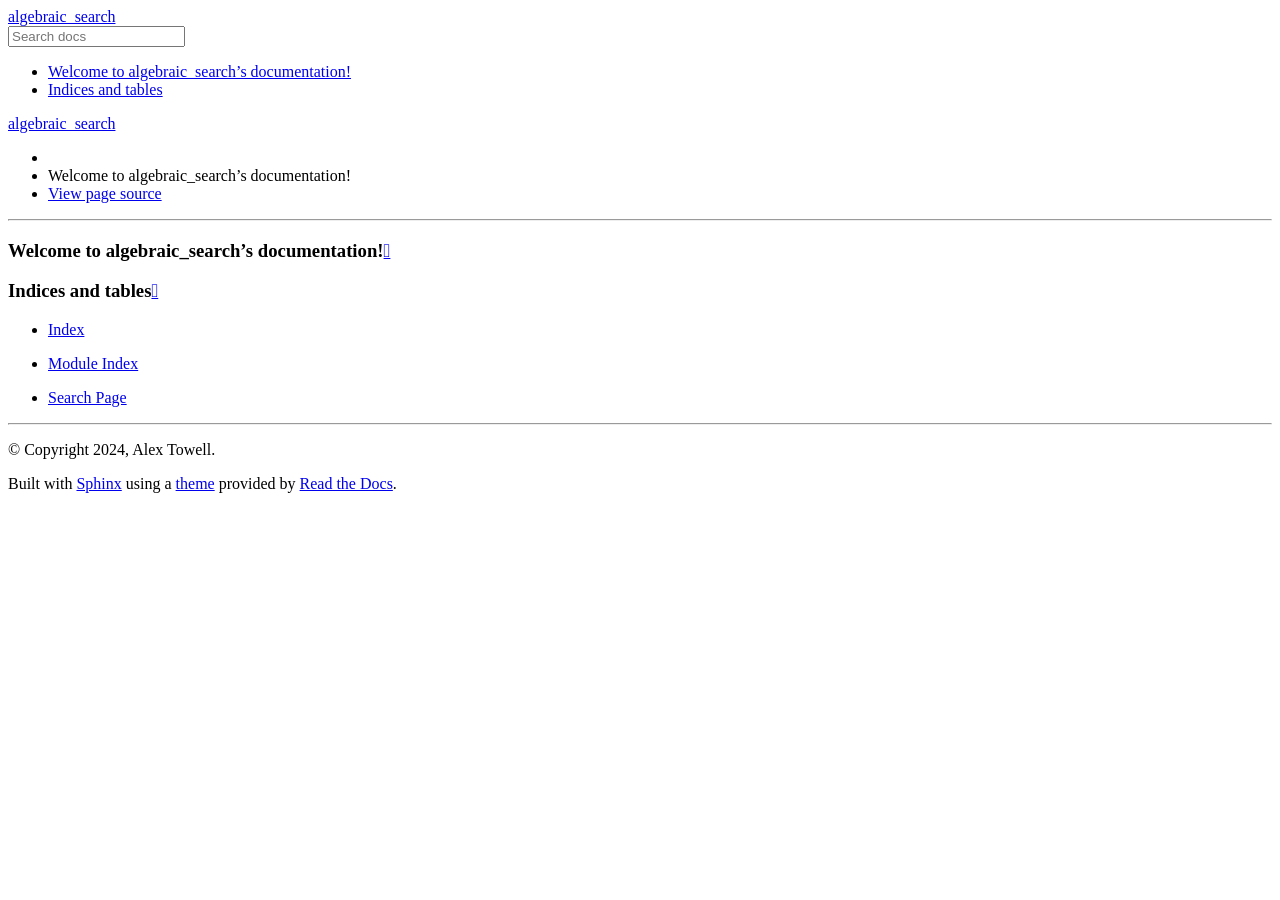
==== _build/html/index.html @ 529e63c7 "docstring stuff using sphinx" ====
<!DOCTYPE html>
<html class="writer-html5" lang="en">
<head>
  <meta charset="utf-8" /><meta name="generator" content="Docutils 0.18.1: http://docutils.sourceforge.net/" />

  <meta name="viewport" content="width=device-width, initial-scale=1.0" />
  <title>Welcome to algebraic_search’s documentation! &mdash; algebraic_search 0.1.0 documentation</title>
      <link rel="stylesheet" type="text/css" href="_static/pygments.css" />
      <link rel="stylesheet" type="text/css" href="_static/css/theme.css" />

  
  <!--[if lt IE 9]>
    <script src="_static/js/html5shiv.min.js"></script>
  <![endif]-->
  
        <script data-url_root="./" id="documentation_options" src="_static/documentation_options.js"></script>
        <script src="_static/jquery.js"></script>
        <script src="_static/underscore.js"></script>
        <script src="_static/_sphinx_javascript_frameworks_compat.js"></script>
        <script src="_static/doctools.js"></script>
    <script src="_static/js/theme.js"></script>
    <link rel="index" title="Index" href="genindex.html" />
    <link rel="search" title="Search" href="search.html" /> 
</head>

<body class="wy-body-for-nav"> 
  <div class="wy-grid-for-nav">
    <nav data-toggle="wy-nav-shift" class="wy-nav-side">
      <div class="wy-side-scroll">
        <div class="wy-side-nav-search" >

          
          
          <a href="#" class="icon icon-home">
            algebraic_search
          </a>
<div role="search">
  <form id="rtd-search-form" class="wy-form" action="search.html" method="get">
    <input type="text" name="q" placeholder="Search docs" aria-label="Search docs" />
    <input type="hidden" name="check_keywords" value="yes" />
    <input type="hidden" name="area" value="default" />
  </form>
</div>
        </div><div class="wy-menu wy-menu-vertical" data-spy="affix" role="navigation" aria-label="Navigation menu">
              <!-- Local TOC -->
              <div class="local-toc"><ul>
<li><a class="reference internal" href="#">Welcome to algebraic_search’s documentation!</a></li>
<li><a class="reference internal" href="#indices-and-tables">Indices and tables</a></li>
</ul>
</div>
        </div>
      </div>
    </nav>

    <section data-toggle="wy-nav-shift" class="wy-nav-content-wrap"><nav class="wy-nav-top" aria-label="Mobile navigation menu" >
          <i data-toggle="wy-nav-top" class="fa fa-bars"></i>
          <a href="#">algebraic_search</a>
      </nav>

      <div class="wy-nav-content">
        <div class="rst-content">
          <div role="navigation" aria-label="Page navigation">
  <ul class="wy-breadcrumbs">
      <li><a href="#" class="icon icon-home" aria-label="Home"></a></li>
      <li class="breadcrumb-item active">Welcome to algebraic_search’s documentation!</li>
      <li class="wy-breadcrumbs-aside">
            <a href="_sources/index.rst.txt" rel="nofollow"> View page source</a>
      </li>
  </ul>
  <hr/>
</div>
          <div role="main" class="document" itemscope="itemscope" itemtype="http://schema.org/Article">
           <div itemprop="articleBody">
             
  <section id="welcome-to-algebraic-search-s-documentation">
<h1>Welcome to algebraic_search’s documentation!<a class="headerlink" href="#welcome-to-algebraic-search-s-documentation" title="Permalink to this heading"></a></h1>
<div class="toctree-wrapper compound">
</div>
</section>
<section id="indices-and-tables">
<h1>Indices and tables<a class="headerlink" href="#indices-and-tables" title="Permalink to this heading"></a></h1>
<ul class="simple">
<li><p><a class="reference internal" href="genindex.html"><span class="std std-ref">Index</span></a></p></li>
<li><p><a class="reference internal" href="py-modindex.html"><span class="std std-ref">Module Index</span></a></p></li>
<li><p><a class="reference internal" href="search.html"><span class="std std-ref">Search Page</span></a></p></li>
</ul>
</section>


           </div>
          </div>
          <footer>

  <hr/>

  <div role="contentinfo">
    <p>&#169; Copyright 2024, Alex Towell.</p>
  </div>

  Built with <a href="https://www.sphinx-doc.org/">Sphinx</a> using a
    <a href="https://github.com/readthedocs/sphinx_rtd_theme">theme</a>
    provided by <a href="https://readthedocs.org">Read the Docs</a>.
   

</footer>
        </div>
      </div>
    </section>
  </div>
  <script>
      jQuery(function () {
          SphinxRtdTheme.Navigation.enable(true);
      });
  </script> 

</body>
</html>
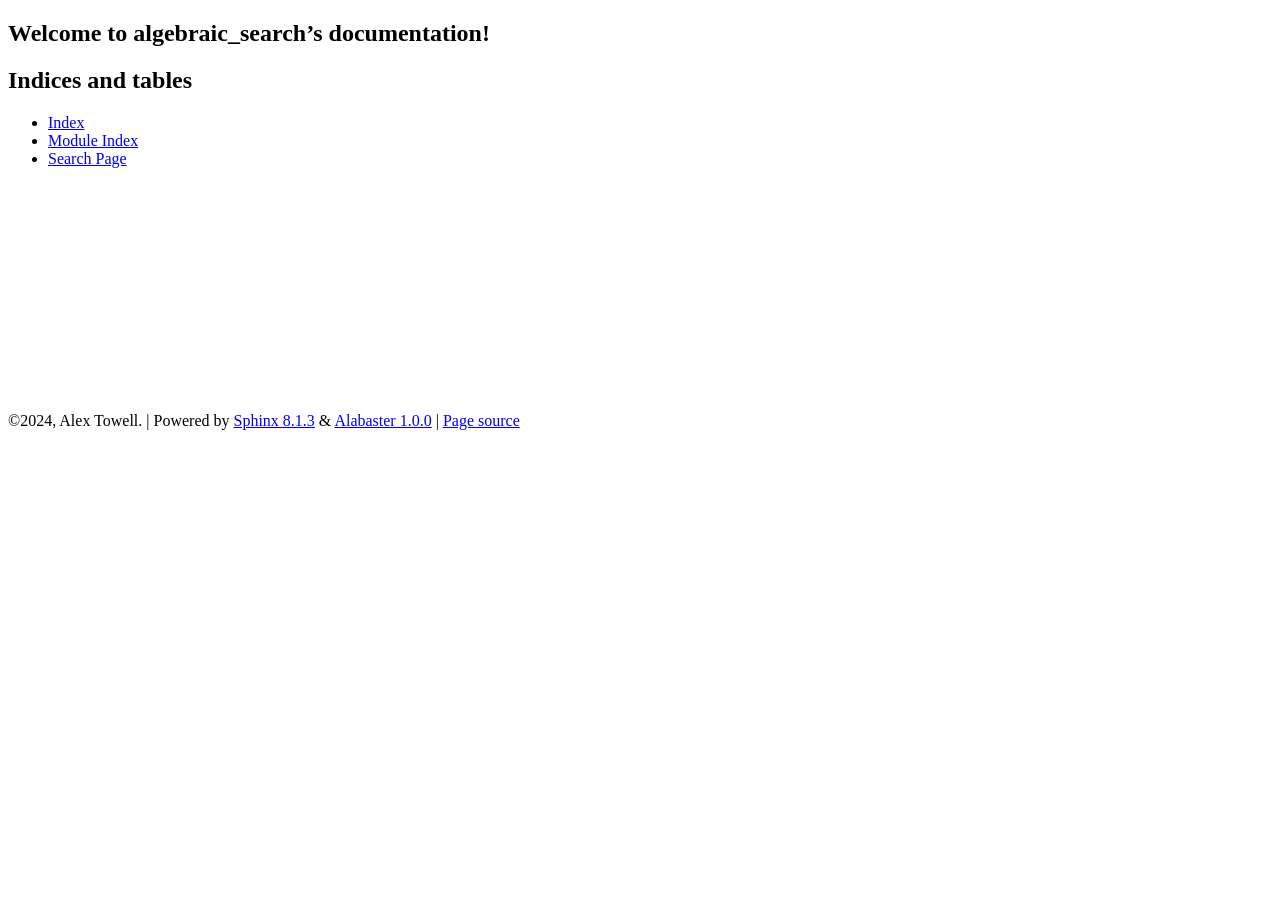
==== commit 39fc95c0: "built docs" ====
--- a/_build/html/index.html
+++ b/_build/html/index.html
@@ -1,84 +1,43 @@
 <!DOCTYPE html>
-<html class="writer-html5" lang="en">
-<head>
-  <meta charset="utf-8" /><meta name="generator" content="Docutils 0.18.1: http://docutils.sourceforge.net/" />
 
-  <meta name="viewport" content="width=device-width, initial-scale=1.0" />
-  <title>Welcome to algebraic_search’s documentation! &mdash; algebraic_search 0.1.0 documentation</title>
-      <link rel="stylesheet" type="text/css" href="_static/pygments.css" />
-      <link rel="stylesheet" type="text/css" href="_static/css/theme.css" />
+<html lang="en" data-content_root="./">
+  <head>
+    <meta charset="utf-8" />
+    <meta name="viewport" content="width=device-width, initial-scale=1.0" /><meta name="viewport" content="width=device-width, initial-scale=1" />
+
+    <title>Welcome to algebraic_search’s documentation! &#8212; algebraic_search 0.1.0 documentation</title>
+    <link rel="stylesheet" type="text/css" href="_static/pygments.css?v=d1102ebc" />
+    <link rel="stylesheet" type="text/css" href="_static/basic.css?v=686e5160" />
+    <link rel="stylesheet" type="text/css" href="_static/alabaster.css?v=27fed22d" />
+    <script src="_static/documentation_options.js?v=01f34227"></script>
+    <script src="_static/doctools.js?v=9bcbadda"></script>
+    <script src="_static/sphinx_highlight.js?v=dc90522c"></script>
+    <link rel="index" title="Index" href="genindex.html" />
+    <link rel="search" title="Search" href="search.html" />
+   
+  <link rel="stylesheet" href="_static/custom.css" type="text/css" />
+  
 
   
-  <!--[if lt IE 9]>
-    <script src="_static/js/html5shiv.min.js"></script>
-  <![endif]-->
   
-        <script data-url_root="./" id="documentation_options" src="_static/documentation_options.js"></script>
-        <script src="_static/jquery.js"></script>
-        <script src="_static/underscore.js"></script>
-        <script src="_static/_sphinx_javascript_frameworks_compat.js"></script>
-        <script src="_static/doctools.js"></script>
-    <script src="_static/js/theme.js"></script>
-    <link rel="index" title="Index" href="genindex.html" />
-    <link rel="search" title="Search" href="search.html" /> 
-</head>
 
-<body class="wy-body-for-nav"> 
-  <div class="wy-grid-for-nav">
-    <nav data-toggle="wy-nav-shift" class="wy-nav-side">
-      <div class="wy-side-scroll">
-        <div class="wy-side-nav-search" >
+  </head><body>
+  
 
+    <div class="document">
+      <div class="documentwrapper">
+        <div class="bodywrapper">
           
-          
-          <a href="#" class="icon icon-home">
-            algebraic_search
-          </a>
-<div role="search">
-  <form id="rtd-search-form" class="wy-form" action="search.html" method="get">
-    <input type="text" name="q" placeholder="Search docs" aria-label="Search docs" />
-    <input type="hidden" name="check_keywords" value="yes" />
-    <input type="hidden" name="area" value="default" />
-  </form>
-</div>
-        </div><div class="wy-menu wy-menu-vertical" data-spy="affix" role="navigation" aria-label="Navigation menu">
-              <!-- Local TOC -->
-              <div class="local-toc"><ul>
-<li><a class="reference internal" href="#">Welcome to algebraic_search’s documentation!</a></li>
-<li><a class="reference internal" href="#indices-and-tables">Indices and tables</a></li>
-</ul>
-</div>
-        </div>
-      </div>
-    </nav>
 
-    <section data-toggle="wy-nav-shift" class="wy-nav-content-wrap"><nav class="wy-nav-top" aria-label="Mobile navigation menu" >
-          <i data-toggle="wy-nav-top" class="fa fa-bars"></i>
-          <a href="#">algebraic_search</a>
-      </nav>
-
-      <div class="wy-nav-content">
-        <div class="rst-content">
-          <div role="navigation" aria-label="Page navigation">
-  <ul class="wy-breadcrumbs">
-      <li><a href="#" class="icon icon-home" aria-label="Home"></a></li>
-      <li class="breadcrumb-item active">Welcome to algebraic_search’s documentation!</li>
-      <li class="wy-breadcrumbs-aside">
-            <a href="_sources/index.rst.txt" rel="nofollow"> View page source</a>
-      </li>
-  </ul>
-  <hr/>
-</div>
-          <div role="main" class="document" itemscope="itemscope" itemtype="http://schema.org/Article">
-           <div itemprop="articleBody">
-             
+          <div class="body" role="main">
+            
   <section id="welcome-to-algebraic-search-s-documentation">
-<h1>Welcome to algebraic_search’s documentation!<a class="headerlink" href="#welcome-to-algebraic-search-s-documentation" title="Permalink to this heading"></a></h1>
+<h1>Welcome to algebraic_search’s documentation!<a class="headerlink" href="#welcome-to-algebraic-search-s-documentation" title="Link to this heading">¶</a></h1>
 <div class="toctree-wrapper compound">
 </div>
 </section>
 <section id="indices-and-tables">
-<h1>Indices and tables<a class="headerlink" href="#indices-and-tables" title="Permalink to this heading"></a></h1>
+<h1>Indices and tables<a class="headerlink" href="#indices-and-tables" title="Link to this heading">¶</a></h1>
 <ul class="simple">
 <li><p><a class="reference internal" href="genindex.html"><span class="std std-ref">Index</span></a></p></li>
 <li><p><a class="reference internal" href="py-modindex.html"><span class="std std-ref">Module Index</span></a></p></li>
@@ -87,31 +46,65 @@
 </section>
 
 
-           </div>
           </div>
-          <footer>
-
-  <hr/>
-
-  <div role="contentinfo">
-    <p>&#169; Copyright 2024, Alex Towell.</p>
-  </div>
-
-  Built with <a href="https://www.sphinx-doc.org/">Sphinx</a> using a
-    <a href="https://github.com/readthedocs/sphinx_rtd_theme">theme</a>
-    provided by <a href="https://readthedocs.org">Read the Docs</a>.
-   
-
-</footer>
+          
         </div>
       </div>
-    </section>
-  </div>
-  <script>
-      jQuery(function () {
-          SphinxRtdTheme.Navigation.enable(true);
-      });
-  </script> 
+      <div class="sphinxsidebar" role="navigation" aria-label="Main">
+        <div class="sphinxsidebarwrapper">
+<h1 class="logo"><a href="#">algebraic_search</a></h1>
 
-</body>
+
+
+
+
+
+
+
+
+<search id="searchbox" style="display: none" role="search">
+    <div class="searchformwrapper">
+    <form class="search" action="search.html" method="get">
+      <input type="text" name="q" aria-labelledby="searchlabel" autocomplete="off" autocorrect="off" autocapitalize="off" spellcheck="false" placeholder="Search"/>
+      <input type="submit" value="Go" />
+    </form>
+    </div>
+</search>
+<script>document.getElementById('searchbox').style.display = "block"</script><h3>Navigation</h3>
+
+<div class="relations">
+<h3>Related Topics</h3>
+<ul>
+  <li><a href="#">Documentation overview</a><ul>
+  </ul></li>
+</ul>
+</div>
+
+
+
+
+
+
+
+
+        </div>
+      </div>
+      <div class="clearer"></div>
+    </div>
+    <div class="footer">
+      &#169;2024, Alex Towell.
+      
+      |
+      Powered by <a href="https://www.sphinx-doc.org/">Sphinx 8.1.3</a>
+      &amp; <a href="https://alabaster.readthedocs.io">Alabaster 1.0.0</a>
+      
+      |
+      <a href="_sources/index.rst.txt"
+          rel="nofollow">Page source</a>
+    </div>
+
+    
+
+    
+  </body>
 </html>
--- a/_build/html/_static/basic.css
+++ b/_build/html/_static/basic.css
@@ -0,0 +1,914 @@
+/*
+ * Sphinx stylesheet -- basic theme.
+ */
+
+/* -- main layout ----------------------------------------------------------- */
+
+div.clearer {
+    clear: both;
+}
+
+div.section::after {
+    display: block;
+    content: '';
+    clear: left;
+}
+
+/* -- relbar ---------------------------------------------------------------- */
+
+div.related {
+    width: 100%;
+    font-size: 90%;
+}
+
+div.related h3 {
+    display: none;
+}
+
+div.related ul {
+    margin: 0;
+    padding: 0 0 0 10px;
+    list-style: none;
+}
+
+div.related li {
+    display: inline;
+}
+
+div.related li.right {
+    float: right;
+    margin-right: 5px;
+}
+
+/* -- sidebar --------------------------------------------------------------- */
+
+div.sphinxsidebarwrapper {
+    padding: 10px 5px 0 10px;
+}
+
+div.sphinxsidebar {
+    float: left;
+    width: 230px;
+    margin-left: -100%;
+    font-size: 90%;
+    word-wrap: break-word;
+    overflow-wrap : break-word;
+}
+
+div.sphinxsidebar ul {
+    list-style: none;
+}
+
+div.sphinxsidebar ul ul,
+div.sphinxsidebar ul.want-points {
+    margin-left: 20px;
+    list-style: square;
+}
+
+div.sphinxsidebar ul ul {
+    margin-top: 0;
+    margin-bottom: 0;
+}
+
+div.sphinxsidebar form {
+    margin-top: 10px;
+}
+
+div.sphinxsidebar input {
+    border: 1px solid #98dbcc;
+    font-family: sans-serif;
+    font-size: 1em;
+}
+
+div.sphinxsidebar #searchbox form.search {
+    overflow: hidden;
+}
+
+div.sphinxsidebar #searchbox input[type="text"] {
+    float: left;
+    width: 80%;
+    padding: 0.25em;
+    box-sizing: border-box;
+}
+
+div.sphinxsidebar #searchbox input[type="submit"] {
+    float: left;
+    width: 20%;
+    border-left: none;
+    padding: 0.25em;
+    box-sizing: border-box;
+}
+
+
+img {
+    border: 0;
+    max-width: 100%;
+}
+
+/* -- search page ----------------------------------------------------------- */
+
+ul.search {
+    margin-top: 10px;
+}
+
+ul.search li {
+    padding: 5px 0;
+}
+
+ul.search li a {
+    font-weight: bold;
+}
+
+ul.search li p.context {
+    color: #888;
+    margin: 2px 0 0 30px;
+    text-align: left;
+}
+
+ul.keywordmatches li.goodmatch a {
+    font-weight: bold;
+}
+
+/* -- index page ------------------------------------------------------------ */
+
+table.contentstable {
+    width: 90%;
+    margin-left: auto;
+    margin-right: auto;
+}
+
+table.contentstable p.biglink {
+    line-height: 150%;
+}
+
+a.biglink {
+    font-size: 1.3em;
+}
+
+span.linkdescr {
+    font-style: italic;
+    padding-top: 5px;
+    font-size: 90%;
+}
+
+/* -- general index --------------------------------------------------------- */
+
+table.indextable {
+    width: 100%;
+}
+
+table.indextable td {
+    text-align: left;
+    vertical-align: top;
+}
+
+table.indextable ul {
+    margin-top: 0;
+    margin-bottom: 0;
+    list-style-type: none;
+}
+
+table.indextable > tbody > tr > td > ul {
+    padding-left: 0em;
+}
+
+table.indextable tr.pcap {
+    height: 10px;
+}
+
+table.indextable tr.cap {
+    margin-top: 10px;
+    background-color: #f2f2f2;
+}
+
+img.toggler {
+    margin-right: 3px;
+    margin-top: 3px;
+    cursor: pointer;
+}
+
+div.modindex-jumpbox {
+    border-top: 1px solid #ddd;
+    border-bottom: 1px solid #ddd;
+    margin: 1em 0 1em 0;
+    padding: 0.4em;
+}
+
+div.genindex-jumpbox {
+    border-top: 1px solid #ddd;
+    border-bottom: 1px solid #ddd;
+    margin: 1em 0 1em 0;
+    padding: 0.4em;
+}
+
+/* -- domain module index --------------------------------------------------- */
+
+table.modindextable td {
+    padding: 2px;
+    border-collapse: collapse;
+}
+
+/* -- general body styles --------------------------------------------------- */
+
+div.body {
+    min-width: inherit;
+    max-width: 800px;
+}
+
+div.body p, div.body dd, div.body li, div.body blockquote {
+    -moz-hyphens: auto;
+    -ms-hyphens: auto;
+    -webkit-hyphens: auto;
+    hyphens: auto;
+}
+
+a.headerlink {
+    visibility: hidden;
+}
+
+a:visited {
+    color: #551A8B;
+}
+
+h1:hover > a.headerlink,
+h2:hover > a.headerlink,
+h3:hover > a.headerlink,
+h4:hover > a.headerlink,
+h5:hover > a.headerlink,
+h6:hover > a.headerlink,
+dt:hover > a.headerlink,
+caption:hover > a.headerlink,
+p.caption:hover > a.headerlink,
+div.code-block-caption:hover > a.headerlink {
+    visibility: visible;
+}
+
+div.body p.caption {
+    text-align: inherit;
+}
+
+div.body td {
+    text-align: left;
+}
+
+.first {
+    margin-top: 0 !important;
+}
+
+p.rubric {
+    margin-top: 30px;
+    font-weight: bold;
+}
+
+img.align-left, figure.align-left, .figure.align-left, object.align-left {
+    clear: left;
+    float: left;
+    margin-right: 1em;
+}
+
+img.align-right, figure.align-right, .figure.align-right, object.align-right {
+    clear: right;
+    float: right;
+    margin-left: 1em;
+}
+
+img.align-center, figure.align-center, .figure.align-center, object.align-center {
+  display: block;
+  margin-left: auto;
+  margin-right: auto;
+}
+
+img.align-default, figure.align-default, .figure.align-default {
+  display: block;
+  margin-left: auto;
+  margin-right: auto;
+}
+
+.align-left {
+    text-align: left;
+}
+
+.align-center {
+    text-align: center;
+}
+
+.align-default {
+    text-align: center;
+}
+
+.align-right {
+    text-align: right;
+}
+
+/* -- sidebars -------------------------------------------------------------- */
+
+div.sidebar,
+aside.sidebar {
+    margin: 0 0 0.5em 1em;
+    border: 1px solid #ddb;
+    padding: 7px;
+    background-color: #ffe;
+    width: 40%;
+    float: right;
+    clear: right;
+    overflow-x: auto;
+}
+
+p.sidebar-title {
+    font-weight: bold;
+}
+
+nav.contents,
+aside.topic,
+div.admonition, div.topic, blockquote {
+    clear: left;
+}
+
+/* -- topics ---------------------------------------------------------------- */
+
+nav.contents,
+aside.topic,
+div.topic {
+    border: 1px solid #ccc;
+    padding: 7px;
+    margin: 10px 0 10px 0;
+}
+
+p.topic-title {
+    font-size: 1.1em;
+    font-weight: bold;
+    margin-top: 10px;
+}
+
+/* -- admonitions ----------------------------------------------------------- */
+
+div.admonition {
+    margin-top: 10px;
+    margin-bottom: 10px;
+    padding: 7px;
+}
+
+div.admonition dt {
+    font-weight: bold;
+}
+
+p.admonition-title {
+    margin: 0px 10px 5px 0px;
+    font-weight: bold;
+}
+
+div.body p.centered {
+    text-align: center;
+    margin-top: 25px;
+}
+
+/* -- content of sidebars/topics/admonitions -------------------------------- */
+
+div.sidebar > :last-child,
+aside.sidebar > :last-child,
+nav.contents > :last-child,
+aside.topic > :last-child,
+div.topic > :last-child,
+div.admonition > :last-child {
+    margin-bottom: 0;
+}
+
+div.sidebar::after,
+aside.sidebar::after,
+nav.contents::after,
+aside.topic::after,
+div.topic::after,
+div.admonition::after,
+blockquote::after {
+    display: block;
+    content: '';
+    clear: both;
+}
+
+/* -- tables ---------------------------------------------------------------- */
+
+table.docutils {
+    margin-top: 10px;
+    margin-bottom: 10px;
+    border: 0;
+    border-collapse: collapse;
+}
+
+table.align-center {
+    margin-left: auto;
+    margin-right: auto;
+}
+
+table.align-default {
+    margin-left: auto;
+    margin-right: auto;
+}
+
+table caption span.caption-number {
+    font-style: italic;
+}
+
+table caption span.caption-text {
+}
+
+table.docutils td, table.docutils th {
+    padding: 1px 8px 1px 5px;
+    border-top: 0;
+    border-left: 0;
+    border-right: 0;
+    border-bottom: 1px solid #aaa;
+}
+
+th {
+    text-align: left;
+    padding-right: 5px;
+}
+
+table.citation {
+    border-left: solid 1px gray;
+    margin-left: 1px;
+}
+
+table.citation td {
+    border-bottom: none;
+}
+
+th > :first-child,
+td > :first-child {
+    margin-top: 0px;
+}
+
+th > :last-child,
+td > :last-child {
+    margin-bottom: 0px;
+}
+
+/* -- figures --------------------------------------------------------------- */
+
+div.figure, figure {
+    margin: 0.5em;
+    padding: 0.5em;
+}
+
+div.figure p.caption, figcaption {
+    padding: 0.3em;
+}
+
+div.figure p.caption span.caption-number,
+figcaption span.caption-number {
+    font-style: italic;
+}
+
+div.figure p.caption span.caption-text,
+figcaption span.caption-text {
+}
+
+/* -- field list styles ----------------------------------------------------- */
+
+table.field-list td, table.field-list th {
+    border: 0 !important;
+}
+
+.field-list ul {
+    margin: 0;
+    padding-left: 1em;
+}
+
+.field-list p {
+    margin: 0;
+}
+
+.field-name {
+    -moz-hyphens: manual;
+    -ms-hyphens: manual;
+    -webkit-hyphens: manual;
+    hyphens: manual;
+}
+
+/* -- hlist styles ---------------------------------------------------------- */
+
+table.hlist {
+    margin: 1em 0;
+}
+
+table.hlist td {
+    vertical-align: top;
+}
+
+/* -- object description styles --------------------------------------------- */
+
+.sig {
+	font-family: 'Consolas', 'Menlo', 'DejaVu Sans Mono', 'Bitstream Vera Sans Mono', monospace;
+}
+
+.sig-name, code.descname {
+    background-color: transparent;
+    font-weight: bold;
+}
+
+.sig-name {
+	font-size: 1.1em;
+}
+
+code.descname {
+    font-size: 1.2em;
+}
+
+.sig-prename, code.descclassname {
+    background-color: transparent;
+}
+
+.optional {
+    font-size: 1.3em;
+}
+
+.sig-paren {
+    font-size: larger;
+}
+
+.sig-param.n {
+	font-style: italic;
+}
+
+/* C++ specific styling */
+
+.sig-inline.c-texpr,
+.sig-inline.cpp-texpr {
+	font-family: unset;
+}
+
+.sig.c   .k, .sig.c   .kt,
+.sig.cpp .k, .sig.cpp .kt {
+	color: #0033B3;
+}
+
+.sig.c   .m,
+.sig.cpp .m {
+	color: #1750EB;
+}
+
+.sig.c   .s, .sig.c   .sc,
+.sig.cpp .s, .sig.cpp .sc {
+	color: #067D17;
+}
+
+
+/* -- other body styles ----------------------------------------------------- */
+
+ol.arabic {
+    list-style: decimal;
+}
+
+ol.loweralpha {
+    list-style: lower-alpha;
+}
+
+ol.upperalpha {
+    list-style: upper-alpha;
+}
+
+ol.lowerroman {
+    list-style: lower-roman;
+}
+
+ol.upperroman {
+    list-style: upper-roman;
+}
+
+:not(li) > ol > li:first-child > :first-child,
+:not(li) > ul > li:first-child > :first-child {
+    margin-top: 0px;
+}
+
+:not(li) > ol > li:last-child > :last-child,
+:not(li) > ul > li:last-child > :last-child {
+    margin-bottom: 0px;
+}
+
+ol.simple ol p,
+ol.simple ul p,
+ul.simple ol p,
+ul.simple ul p {
+    margin-top: 0;
+}
+
+ol.simple > li:not(:first-child) > p,
+ul.simple > li:not(:first-child) > p {
+    margin-top: 0;
+}
+
+ol.simple p,
+ul.simple p {
+    margin-bottom: 0;
+}
+
+aside.footnote > span,
+div.citation > span {
+    float: left;
+}
+aside.footnote > span:last-of-type,
+div.citation > span:last-of-type {
+  padding-right: 0.5em;
+}
+aside.footnote > p {
+  margin-left: 2em;
+}
+div.citation > p {
+  margin-left: 4em;
+}
+aside.footnote > p:last-of-type,
+div.citation > p:last-of-type {
+    margin-bottom: 0em;
+}
+aside.footnote > p:last-of-type:after,
+div.citation > p:last-of-type:after {
+    content: "";
+    clear: both;
+}
+
+dl.field-list {
+    display: grid;
+    grid-template-columns: fit-content(30%) auto;
+}
+
+dl.field-list > dt {
+    font-weight: bold;
+    word-break: break-word;
+    padding-left: 0.5em;
+    padding-right: 5px;
+}
+
+dl.field-list > dd {
+    padding-left: 0.5em;
+    margin-top: 0em;
+    margin-left: 0em;
+    margin-bottom: 0em;
+}
+
+dl {
+    margin-bottom: 15px;
+}
+
+dd > :first-child {
+    margin-top: 0px;
+}
+
+dd ul, dd table {
+    margin-bottom: 10px;
+}
+
+dd {
+    margin-top: 3px;
+    margin-bottom: 10px;
+    margin-left: 30px;
+}
+
+.sig dd {
+    margin-top: 0px;
+    margin-bottom: 0px;
+}
+
+.sig dl {
+    margin-top: 0px;
+    margin-bottom: 0px;
+}
+
+dl > dd:last-child,
+dl > dd:last-child > :last-child {
+    margin-bottom: 0;
+}
+
+dt:target, span.highlighted {
+    background-color: #fbe54e;
+}
+
+rect.highlighted {
+    fill: #fbe54e;
+}
+
+dl.glossary dt {
+    font-weight: bold;
+    font-size: 1.1em;
+}
+
+.versionmodified {
+    font-style: italic;
+}
+
+.system-message {
+    background-color: #fda;
+    padding: 5px;
+    border: 3px solid red;
+}
+
+.footnote:target  {
+    background-color: #ffa;
+}
+
+.line-block {
+    display: block;
+    margin-top: 1em;
+    margin-bottom: 1em;
+}
+
+.line-block .line-block {
+    margin-top: 0;
+    margin-bottom: 0;
+    margin-left: 1.5em;
+}
+
+.guilabel, .menuselection {
+    font-family: sans-serif;
+}
+
+.accelerator {
+    text-decoration: underline;
+}
+
+.classifier {
+    font-style: oblique;
+}
+
+.classifier:before {
+    font-style: normal;
+    margin: 0 0.5em;
+    content: ":";
+    display: inline-block;
+}
+
+abbr, acronym {
+    border-bottom: dotted 1px;
+    cursor: help;
+}
+
+.translated {
+    background-color: rgba(207, 255, 207, 0.2)
+}
+
+.untranslated {
+    background-color: rgba(255, 207, 207, 0.2)
+}
+
+/* -- code displays --------------------------------------------------------- */
+
+pre {
+    overflow: auto;
+    overflow-y: hidden;  /* fixes display issues on Chrome browsers */
+}
+
+pre, div[class*="highlight-"] {
+    clear: both;
+}
+
+span.pre {
+    -moz-hyphens: none;
+    -ms-hyphens: none;
+    -webkit-hyphens: none;
+    hyphens: none;
+    white-space: nowrap;
+}
+
+div[class*="highlight-"] {
+    margin: 1em 0;
+}
+
+td.linenos pre {
+    border: 0;
+    background-color: transparent;
+    color: #aaa;
+}
+
+table.highlighttable {
+    display: block;
+}
+
+table.highlighttable tbody {
+    display: block;
+}
+
+table.highlighttable tr {
+    display: flex;
+}
+
+table.highlighttable td {
+    margin: 0;
+    padding: 0;
+}
+
+table.highlighttable td.linenos {
+    padding-right: 0.5em;
+}
+
+table.highlighttable td.code {
+    flex: 1;
+    overflow: hidden;
+}
+
+.highlight .hll {
+    display: block;
+}
+
+div.highlight pre,
+table.highlighttable pre {
+    margin: 0;
+}
+
+div.code-block-caption + div {
+    margin-top: 0;
+}
+
+div.code-block-caption {
+    margin-top: 1em;
+    padding: 2px 5px;
+    font-size: small;
+}
+
+div.code-block-caption code {
+    background-color: transparent;
+}
+
+table.highlighttable td.linenos,
+span.linenos,
+div.highlight span.gp {  /* gp: Generic.Prompt */
+  user-select: none;
+  -webkit-user-select: text; /* Safari fallback only */
+  -webkit-user-select: none; /* Chrome/Safari */
+  -moz-user-select: none; /* Firefox */
+  -ms-user-select: none; /* IE10+ */
+}
+
+div.code-block-caption span.caption-number {
+    padding: 0.1em 0.3em;
+    font-style: italic;
+}
+
+div.code-block-caption span.caption-text {
+}
+
+div.literal-block-wrapper {
+    margin: 1em 0;
+}
+
+code.xref, a code {
+    background-color: transparent;
+    font-weight: bold;
+}
+
+h1 code, h2 code, h3 code, h4 code, h5 code, h6 code {
+    background-color: transparent;
+}
+
+.viewcode-link {
+    float: right;
+}
+
+.viewcode-back {
+    float: right;
+    font-family: sans-serif;
+}
+
+div.viewcode-block:target {
+    margin: -1px -10px;
+    padding: 0 10px;
+}
+
+/* -- math display ---------------------------------------------------------- */
+
+img.math {
+    vertical-align: middle;
+}
+
+div.body div.math p {
+    text-align: center;
+}
+
+span.eqno {
+    float: right;
+}
+
+span.eqno a.headerlink {
+    position: absolute;
+    z-index: 1;
+}
+
+div.math:hover a.headerlink {
+    visibility: visible;
+}
+
+/* -- printout stylesheet --------------------------------------------------- */
+
+@media print {
+    div.document,
+    div.documentwrapper,
+    div.bodywrapper {
+        margin: 0 !important;
+        width: 100%;
+    }
+
+    div.sphinxsidebar,
+    div.related,
+    div.footer,
+    #top-link {
+        display: none;
+    }
+}
